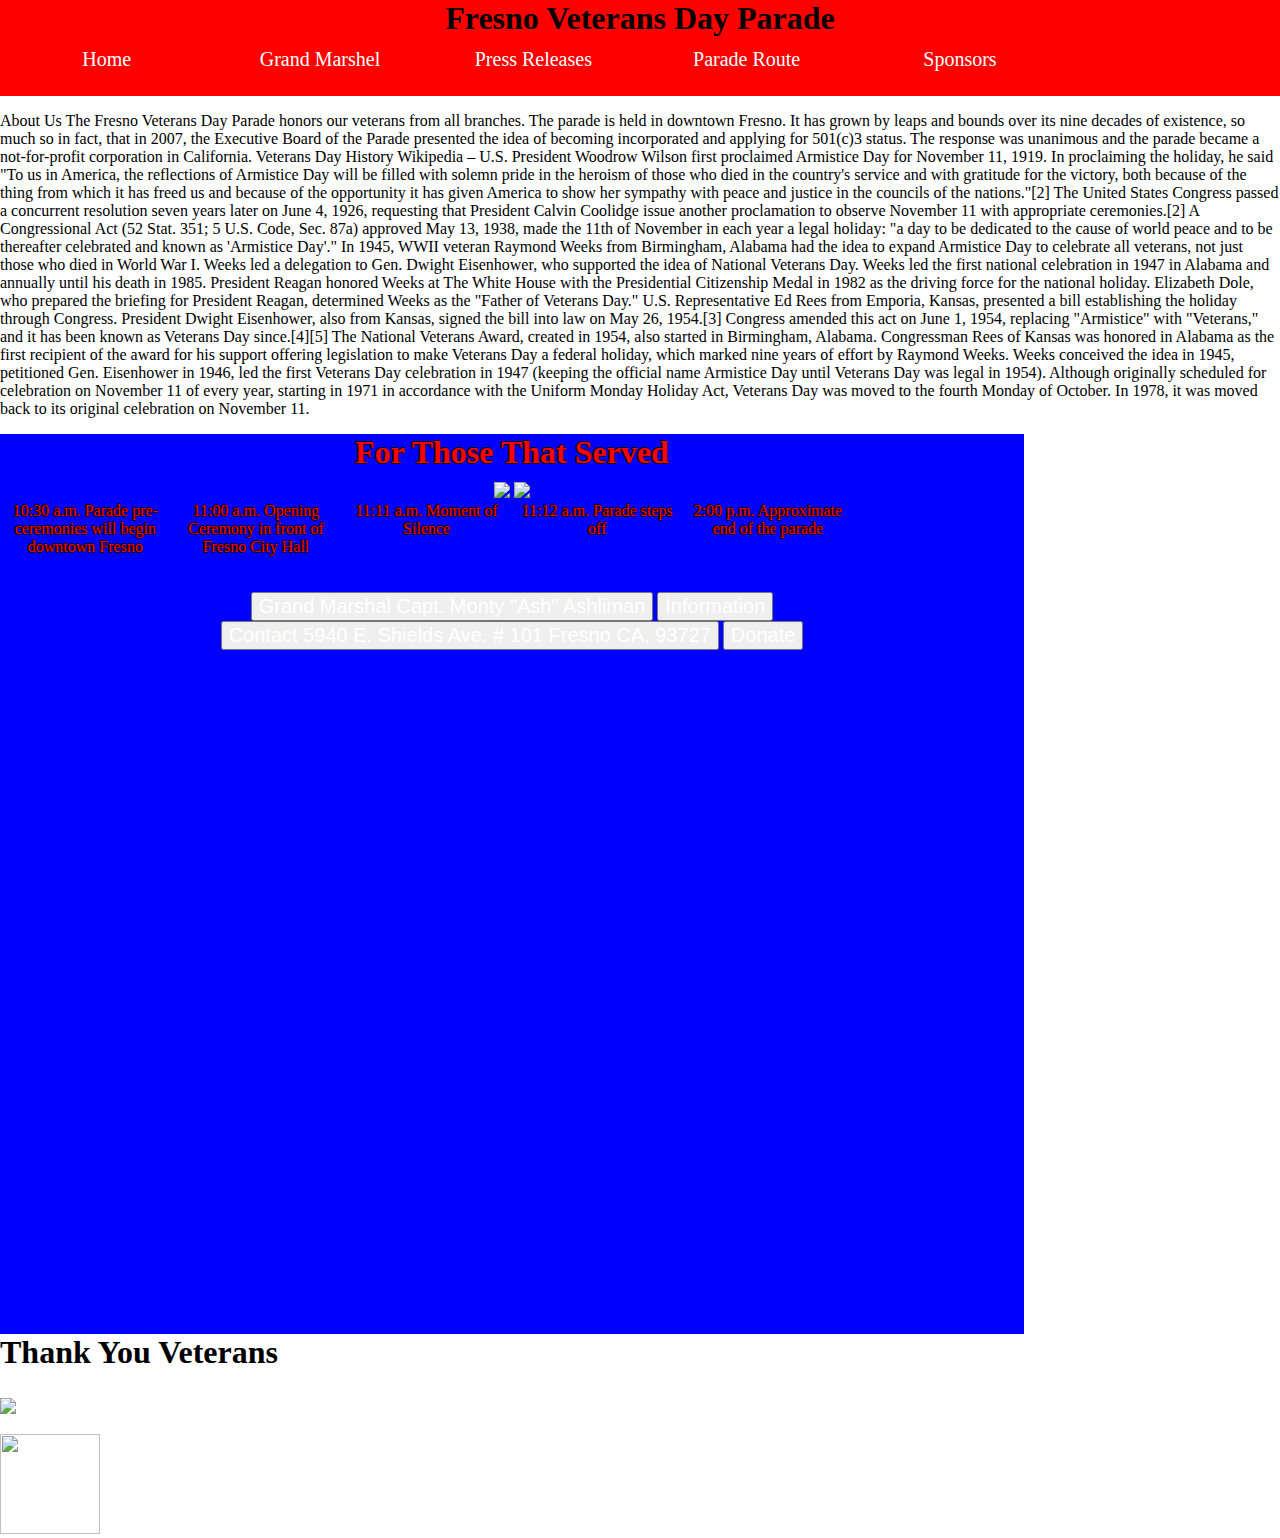
==== aboutus.html @ adafe877 "Merge remote-tracking branch 'refs/remotes/origin/master' into gh-pages" ====
<!DOCTYPE html>
<html>
<head>
    <meta charset="utf-8"/>
    <meta name='viewport' content="width=device-width, initial-scale=1"/>
    <link rel='stylesheet' href="css/style.css"/>
    <title>fresnovdp About Us</title>
    
</head>

<header>
    <h1>Fresno Veterans Day Parade</h1>
    <div>
        <nav>
           <ul>
               <li><a href="index.php">Home</a></li>
               <li><a href="grandmarshel.php">Grand Marshel</a></li>
               <li><a href="press.php">Press Releases</a></li>
               <li><a href="http://geekwise-michael-najera.github.io/fresnovdp/Parade%20Route.html">Parade Route</a></li>
               <li><a href="sponsors.php">Sponsors</a></li>
               
           </ul>             
        </nav> 
    </div>
    </header>

<body id="aboutus">  
    <p>
    About Us
The Fresno Veterans Day Parade honors our veterans from all branches. The parade is held in downtown Fresno. It has grown by leaps and bounds over its nine decades of existence, so much so in fact, that in 2007, the Executive Board of the Parade presented the idea of becoming incorporated and applying for 501(c)3 status. The response was unanimous and the parade became a not-for-profit corporation in California.

Veterans Day History
Wikipedia – U.S. President Woodrow Wilson first proclaimed Armistice Day for November 11, 1919. In proclaiming the holiday, he said "To us in America, the reflections of Armistice Day will be filled with solemn pride in the heroism of those who died in the country's service and with gratitude for the victory, both because of the thing from which it has freed us and because of the opportunity it has given America to show her sympathy with peace and justice in the councils of the nations."[2]

The United States Congress passed a concurrent resolution seven years later on June 4, 1926, requesting that President Calvin Coolidge issue another proclamation to observe November 11 with appropriate ceremonies.[2] A Congressional Act (52 Stat. 351; 5 U.S. Code, Sec. 87a) approved May 13, 1938, made the 11th of November in each year a legal holiday: "a day to be dedicated to the cause of world peace and to be thereafter celebrated and known as 'Armistice Day'."

In 1945, WWII veteran Raymond Weeks from Birmingham, Alabama had the idea to expand Armistice Day to celebrate all veterans, not just those who died in World War I. Weeks led a delegation to Gen. Dwight Eisenhower, who supported the idea of National Veterans Day. Weeks led the first national celebration in 1947 in Alabama and annually until his death in 1985. President Reagan honored Weeks at The White House with the Presidential Citizenship Medal in 1982 as the driving force for the national holiday. Elizabeth Dole, who prepared the briefing for President Reagan, determined Weeks as the "Father of Veterans Day."

U.S. Representative Ed Rees from Emporia, Kansas, presented a bill establishing the holiday through Congress. President Dwight Eisenhower, also from Kansas, signed the bill into law on May 26, 1954.[3]

Congress amended this act on June 1, 1954, replacing "Armistice" with "Veterans," and it has been known as Veterans Day since.[4][5]

The National Veterans Award, created in 1954, also started in Birmingham, Alabama. Congressman Rees of Kansas was honored in Alabama as the first recipient of the award for his support offering legislation to make Veterans Day a federal holiday, which marked nine years of effort by Raymond Weeks. Weeks conceived the idea in 1945, petitioned Gen. Eisenhower in 1946, led the first Veterans Day celebration in 1947 (keeping the official name Armistice Day until Veterans Day was legal in 1954).

Although originally scheduled for celebration on November 11 of every year, starting in 1971 in accordance with the Uniform Monday Holiday Act, Veterans Day was moved to the fourth Monday of October. In 1978, it was moved back to its original celebration on November 11.
    </p>
    
    
       
    <main>
       
       <h1> For Those That Served </h1>

       <img id="image1" src="http://i.imgur.com/a069hEP.png" width"30"px height="30"px/>
       <img id="image2" src="http://i.imgur.com/uVdpHmt.jpg" width"30"px height="30"px/>
       

          <nav>
              <ul>
                   <li>10:30 a.m. Parade pre-ceremonies will begin downtown Fresno</li>
                   <li>11:00 a.m. Opening Ceremony in front of Fresno City Hall</li>
                   <li>11:11 a.m. Moment of Silence</li>
                   <li>11:12 a.m. Parade steps off</li>
                   <li>2:00 p.m. Approximate end of the parade</li> 
              </ul>
          </nav>
    
          <button> 
             <a href="grandmarshal.php">Grand Marshal 
             Capt. Monty "Ash" Ashliman</a> 
          </button>
             
          <button>
             <a href="otherdocs/2012paradeinfo.docx">Information</a>
          </button>
    
          <button> 
            <a href="mailto:fresnovdp@gmail.com">Contact 5940 E. Shields Ave. # 101 Fresno CA, 93727</a>
          </button>
            
          <button> 
            <a href="https://www.paypal.com/us/cgi-bin/webscr?cmd=_flow&SESSION=kA6npaI-XlnDIN03dCK3I5KQ9WW1UHcQ9El7C0gFYTPza1kV4g9Azfo8z7i&dispatch=5885d80a13c0db1f8e263663d3faee8d64ad11bbf4d2a5a1a0d303a50933f9b2">Donate</a>
          </button>             
                  
    </main>
    
    <footer> 
          <h1>Thank You Veterans</h1> 
          <p>
            <img id="usa"src="http://i.imgur.com/2Eid1lZ.jpg?1"/>
          </p>
          <p>
            <img id="tablemt" src="http://i.imgur.com/rsZQhMZ.jpg" width="100" height="100">
          </p>
    </footer>
      

</body>

</html>
---- css/style.css ----
html,body{
    width: 100%;
    height: 100%;
    padding: 0;
    margin: 0;
    box-sizing: border-box;
    
}

header{
    margin: 0;
    padding: 0;
    text-align: center;
    width: 100%;
    height: 6rem;
    background-color: red;
}
h1{
    margin: 0;
    padding: 0;
    height: 3rem;
    width: 100%;
}

nav{ 
    padding: 0;
    margin: 0;
    
    }
nav> ul{ 
    padding: 0;
    margin: 0;
    height: 90px;
    
}
nav>ul>li{
        display:inline;
        padding: 0;
        margin: 0;
        width: calc(100%/6); 
        float:left;
}
a{
    color: #fff;
    font-size: 20px;
    text-decoration: none;
    
}
a:hover{
    text-decoration:underline;
}


main{
    background-color: blue;
    width: 80%;
    height: 100%;
    padding:0;
    text-align: center;
    color: red;
    text-shadow: -1px 0 black, 0 1px black, 1px 0 black, 0 -1px black;
    }  
#sec1{ 
    }

#sec2{
    
}


/* aboutus */
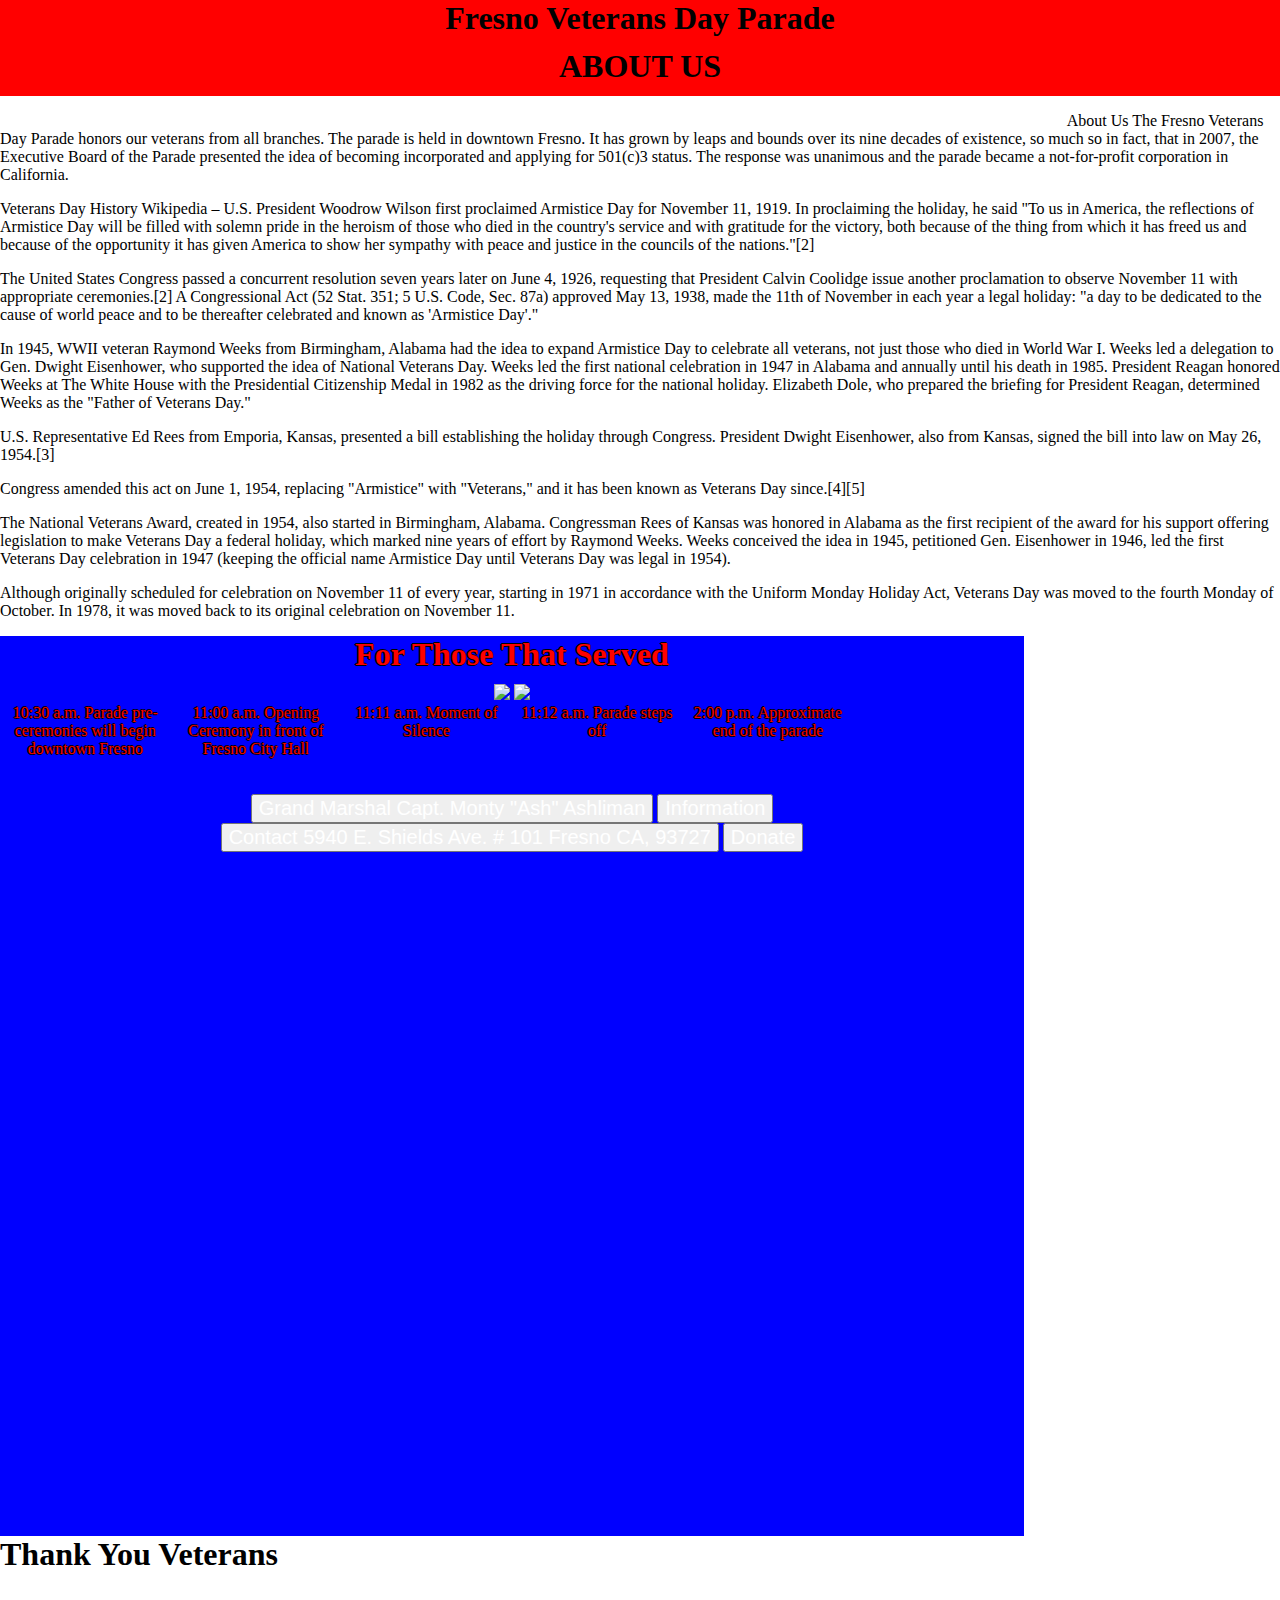
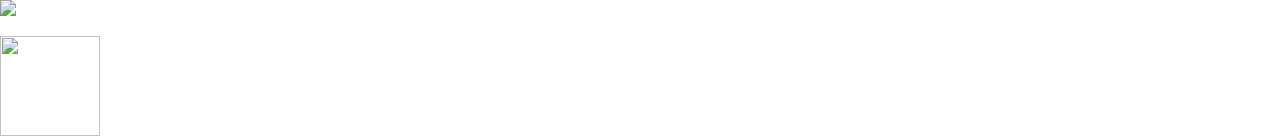
==== commit c3ba1674: "Merge remote-tracking branch 'refs/remotes/origin/master' into gh-pages" ====
--- a/aboutus.html
+++ b/aboutus.html
@@ -10,14 +10,15 @@
 
 <header>
     <h1>Fresno Veterans Day Parade</h1>
+    <h1>ABOUT US</h1>
     <div>
         <nav>
            <ul>
                <li><a href="index.php">Home</a></li>
-               <li><a href="grandmarshel.php">Grand Marshel</a></li>
-               <li><a href="press.php">Press Releases</a></li>
-               <li><a href="http://geekwise-michael-najera.github.io/fresnovdp/Parade%20Route.html">Parade Route</a></li>
-               <li><a href="sponsors.php">Sponsors</a></li>
+               <li><a href="grandmarshel.html">Grand Marshel</a></li>
+               <li><a href="pressreleases.html">Press Releases</a></li>
+               <li><a href="paraderoute.html">Parade Route</a></li>
+               <li><a href="sponsors.html">Sponsors</a></li>
                
            </ul>             
         </nav> 
@@ -27,22 +28,22 @@
 <body id="aboutus">  
     <p>
     About Us
-The Fresno Veterans Day Parade honors our veterans from all branches. The parade is held in downtown Fresno. It has grown by leaps and bounds over its nine decades of existence, so much so in fact, that in 2007, the Executive Board of the Parade presented the idea of becoming incorporated and applying for 501(c)3 status. The response was unanimous and the parade became a not-for-profit corporation in California.
+The Fresno Veterans Day Parade honors our veterans from all branches. The parade is held in downtown Fresno. It has grown by leaps and bounds over its nine decades of existence, so much so in fact, that in 2007, the Executive Board of the Parade presented the idea of becoming incorporated and applying for 501(c)3 status. The response was unanimous and the parade became a not-for-profit corporation in California. </p>
+<p>
+Veterans Day History
+Wikipedia – U.S. President Woodrow Wilson first proclaimed Armistice Day for November 11, 1919. In proclaiming the holiday, he said "To us in America, the reflections of Armistice Day will be filled with solemn pride in the heroism of those who died in the country's service and with gratitude for the victory, both because of the thing from which it has freed us and because of the opportunity it has given America to show her sympathy with peace and justice in the councils of the nations."[2] </p>
+<p>
+The United States Congress passed a concurrent resolution seven years later on June 4, 1926, requesting that President Calvin Coolidge issue another proclamation to observe November 11 with appropriate ceremonies.[2] A Congressional Act (52 Stat. 351; 5 U.S. Code, Sec. 87a) approved May 13, 1938, made the 11th of November in each year a legal holiday: "a day to be dedicated to the cause of world peace and to be thereafter celebrated and known as 'Armistice Day'." </p>
+<p>
+In 1945, WWII veteran Raymond Weeks from Birmingham, Alabama had the idea to expand Armistice Day to celebrate all veterans, not just those who died in World War I. Weeks led a delegation to Gen. Dwight Eisenhower, who supported the idea of National Veterans Day. Weeks led the first national celebration in 1947 in Alabama and annually until his death in 1985. President Reagan honored Weeks at The White House with the Presidential Citizenship Medal in 1982 as the driving force for the national holiday. Elizabeth Dole, who prepared the briefing for President Reagan, determined Weeks as the "Father of Veterans Day." </p>
+<p>
+    U.S. Representative Ed Rees from Emporia, Kansas, presented a bill establishing the holiday through Congress. President Dwight Eisenhower, also from Kansas, signed the bill into law on May 26, 1954.[3] </p>
+<p>
+Congress amended this act on June 1, 1954, replacing "Armistice" with "Veterans," and it has been known as Veterans Day since.[4][5] </p>
+<p>
+The National Veterans Award, created in 1954, also started in Birmingham, Alabama. Congressman Rees of Kansas was honored in Alabama as the first recipient of the award for his support offering legislation to make Veterans Day a federal holiday, which marked nine years of effort by Raymond Weeks. Weeks conceived the idea in 1945, petitioned Gen. Eisenhower in 1946, led the first Veterans Day celebration in 1947 (keeping the official name Armistice Day until Veterans Day was legal in 1954). </p>
 
-Veterans Day History
-Wikipedia – U.S. President Woodrow Wilson first proclaimed Armistice Day for November 11, 1919. In proclaiming the holiday, he said "To us in America, the reflections of Armistice Day will be filled with solemn pride in the heroism of those who died in the country's service and with gratitude for the victory, both because of the thing from which it has freed us and because of the opportunity it has given America to show her sympathy with peace and justice in the councils of the nations."[2]
-
-The United States Congress passed a concurrent resolution seven years later on June 4, 1926, requesting that President Calvin Coolidge issue another proclamation to observe November 11 with appropriate ceremonies.[2] A Congressional Act (52 Stat. 351; 5 U.S. Code, Sec. 87a) approved May 13, 1938, made the 11th of November in each year a legal holiday: "a day to be dedicated to the cause of world peace and to be thereafter celebrated and known as 'Armistice Day'."
-
-In 1945, WWII veteran Raymond Weeks from Birmingham, Alabama had the idea to expand Armistice Day to celebrate all veterans, not just those who died in World War I. Weeks led a delegation to Gen. Dwight Eisenhower, who supported the idea of National Veterans Day. Weeks led the first national celebration in 1947 in Alabama and annually until his death in 1985. President Reagan honored Weeks at The White House with the Presidential Citizenship Medal in 1982 as the driving force for the national holiday. Elizabeth Dole, who prepared the briefing for President Reagan, determined Weeks as the "Father of Veterans Day."
-
-U.S. Representative Ed Rees from Emporia, Kansas, presented a bill establishing the holiday through Congress. President Dwight Eisenhower, also from Kansas, signed the bill into law on May 26, 1954.[3]
-
-Congress amended this act on June 1, 1954, replacing "Armistice" with "Veterans," and it has been known as Veterans Day since.[4][5]
-
-The National Veterans Award, created in 1954, also started in Birmingham, Alabama. Congressman Rees of Kansas was honored in Alabama as the first recipient of the award for his support offering legislation to make Veterans Day a federal holiday, which marked nine years of effort by Raymond Weeks. Weeks conceived the idea in 1945, petitioned Gen. Eisenhower in 1946, led the first Veterans Day celebration in 1947 (keeping the official name Armistice Day until Veterans Day was legal in 1954).
-
-Although originally scheduled for celebration on November 11 of every year, starting in 1971 in accordance with the Uniform Monday Holiday Act, Veterans Day was moved to the fourth Monday of October. In 1978, it was moved back to its original celebration on November 11.
+<p> Although originally scheduled for celebration on November 11 of every year, starting in 1971 in accordance with the Uniform Monday Holiday Act, Veterans Day was moved to the fourth Monday of October. In 1978, it was moved back to its original celebration on November 11.
     </p>
     
     
--- a/css/style.css
+++ b/css/style.css
@@ -70,3 +70,8 @@
 
 /* aboutus */
 
+/*pressrelease*/
+
+#pri{ text-align: center;}
+#nrs{ text-align: center;}
+
